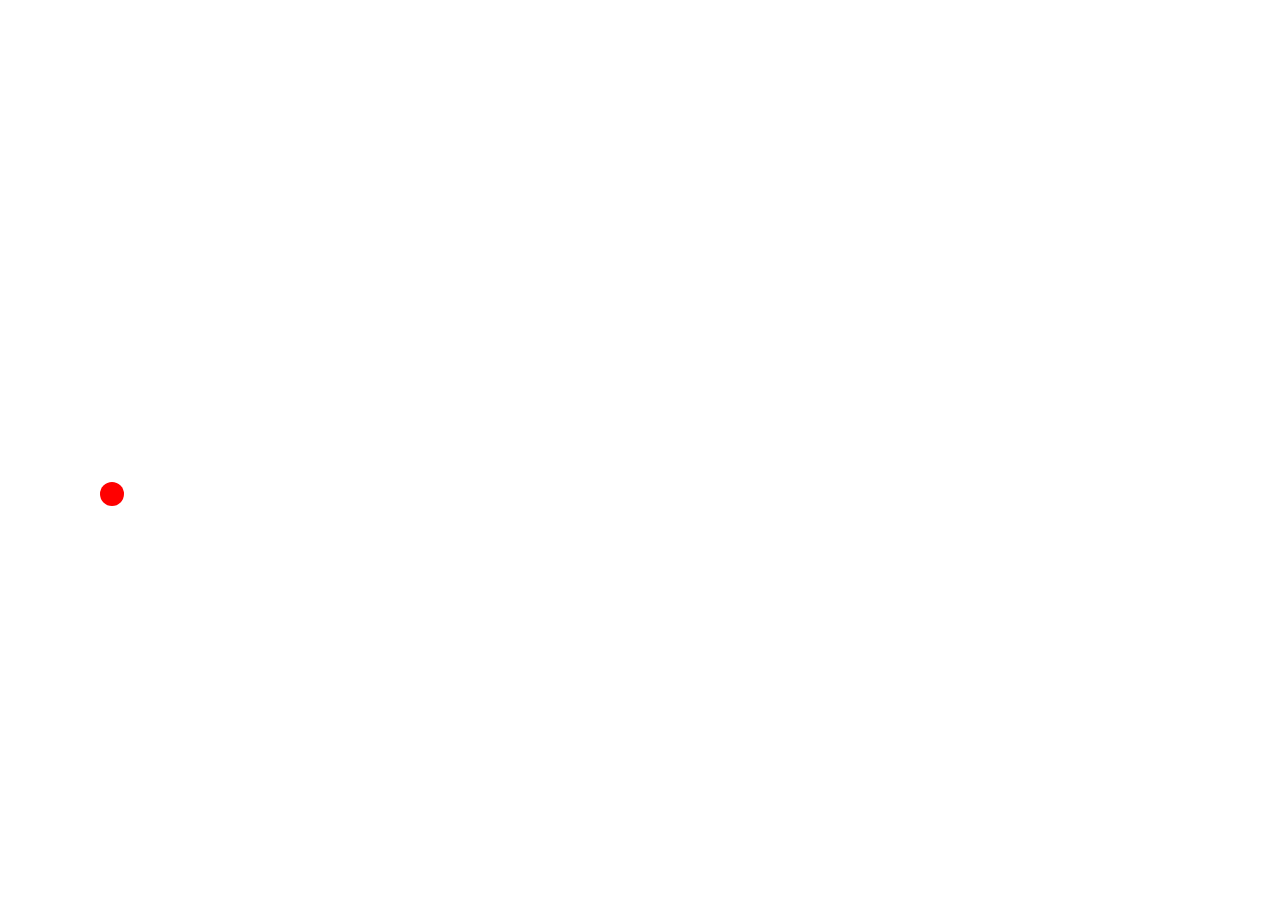
==== 04-breakout/index.html @ a1d2ad31 "completes ui for game 4" ====
<!DOCTYPE html>
<html lang="en">
<head>
    <meta charset="UTF-8">
    <meta http-equiv="X-UA-Compatible" content="IE=edge">
    <meta name="viewport" content="width=device-width, initial-scale=1.0">
    <title>Breakout</title>
    <link rel="stylesheet" href="style.css">
    <!--google font-->
    <link rel="preconnect" href="https://fonts.googleapis.com"><link rel="preconnect" href="https://fonts.gstatic.com" crossorigin><link href="https://fonts.googleapis.com/css2?family=Pacifico&display=swap" rel="stylesheet">
    <link rel="preconnect" href="https://fonts.googleapis.com"><link rel="preconnect" href="https://fonts.gstatic.com" crossorigin><link href="https://fonts.googleapis.com/css2?family=Roboto+Condensed:ital,wght@0,300;0,400;0,700;1,300;1,400;1,700&display=swap" rel="stylesheet">
    <!--google font-->
    <!--bootstrap-->
    <link href="https://cdn.jsdelivr.net/npm/bootstrap@5.0.2/dist/css/bootstrap.min.css" rel="stylesheet" integrity="sha384-EVSTQN3/azprG1Anm3QDgpJLIm9Nao0Yz1ztcQTwFspd3yD65VohhpuuCOmLASjC" crossorigin="anonymous">
    <!--bootstrap-->
</head>
<body>
    
    <div class="site-wrapper bg-light">
        <header class="bg-dark px-3">
            <h2 class="nav-heading">Break Out</h2>
        </header>
        <div class="container">

            <section class="grid-parent ">
                <div class="d-flex justify-content-center align-items-center mt-5 gap-5">
                    <h3 class="text-dark text-center">Score : <span class="text-dark" id="score"> 0 </span> </h3>
                    <h3 class=" text-dark text-center">Time left : <span class="text-dark" id="timer"> 60 </span>  </h3>
                </div>
                <div class="grid-container mx-auto mt-5" id="container">
                    <div class="ball"></div>
                </div>
            </section>

        </div>
    </div>




    <script src="./script.js"></script>
</body>
</html>
---- 04-breakout/style.css ----
body{
    padding: unset;
    margin: unset;
}
*{
    box-sizing: border-box;
    margin: 0;
    padding: 0;
    color: white;
    font-family: 'Roboto Condensed', sans-serif;
}
ul{
    margin: 0 !important;
    padding: 0 !important;
    list-style: none;
}
header{
    padding: 20px 0 ;
}
.nav-heading{
    font-family: 'Pacifico', cursive;
    color: white;
    letter-spacing: 2px;
}
.site-wrapper{
    /*background-color: hsl(222, 14%, 10%);*/
    min-height: 100vh;
}

.grid-container{
    width: 800px;
    height: 400px;
    position: relative;
    display: grid;
    grid-template-columns: repeat(6,120px);
    grid-template-rows: repeat(3,20px);
    gap: 10px;
    border: 3px solid var(--bs-dark);
    border-radius: 5px;
    padding: 10px;
}

.grid-container .grid-card{
    background-color: var(--bs-blue);
    padding: 10px 0px;
    width: 120px;
    height: 20px;
    position: absolute;
    left: 131px;
    top: 10px;

}
.user{
    width: 120px;
    height: 20px;
    position: absolute;
    background-color: var(--bs-purple);
    border: 1px dashed var(--bs-purple) ;

}

.ball{
    width: 24px;
    height: 24px;
    border-radius: 50%;
    background-color: red;
    position: absolute;
    bottom: 20px;
    left: 100px;
}
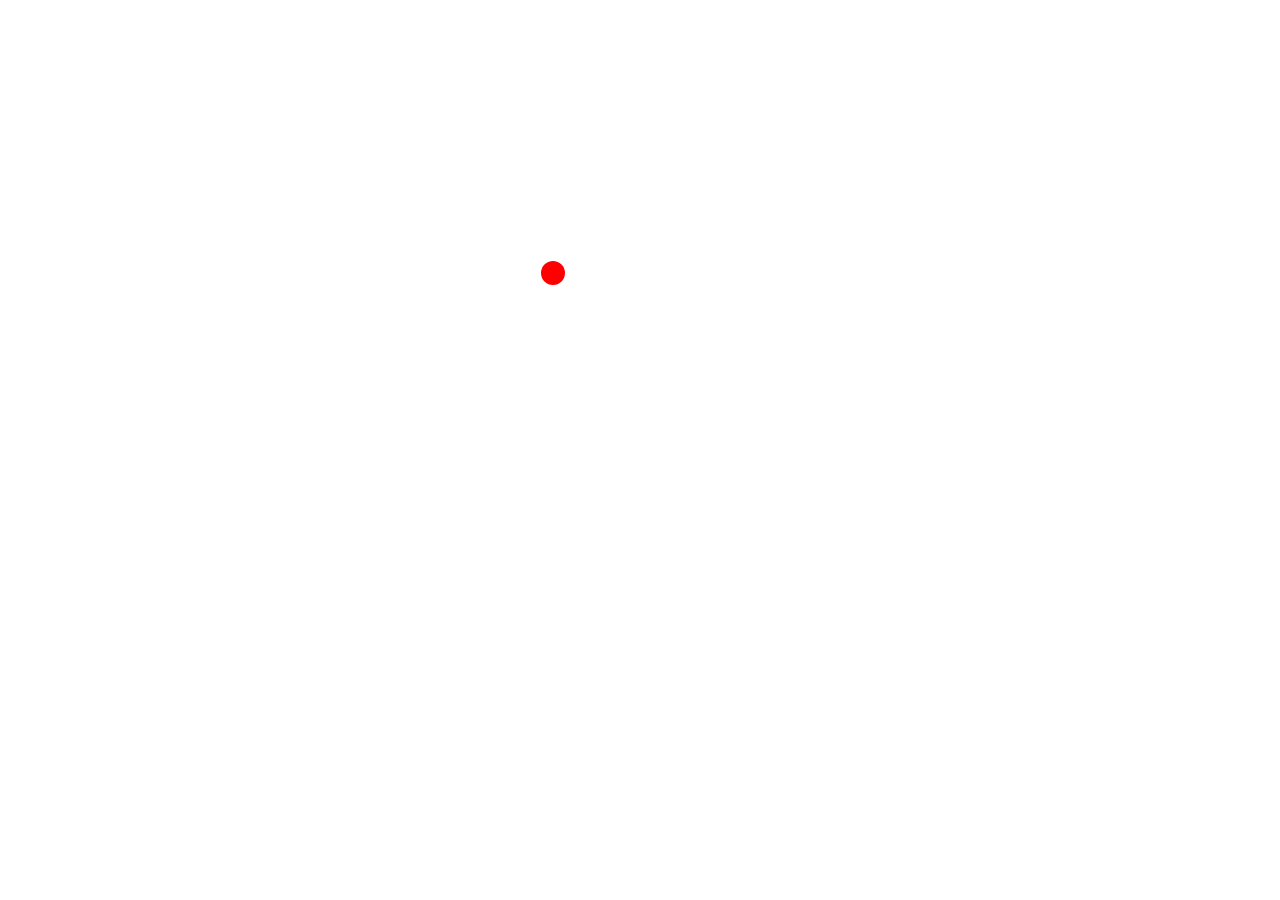
==== commit 54579e37: "adds more funcyions in breakout game" ====
--- a/04-breakout/index.html
+++ b/04-breakout/index.html
@@ -28,7 +28,7 @@
                     <h3 class=" text-dark text-center">Time left : <span class="text-dark" id="timer"> 60 </span>  </h3>
                 </div>
                 <div class="grid-container mx-auto mt-5" id="container">
-                    <div class="ball"></div>
+                  
                 </div>
             </section>
 
--- a/04-breakout/style.css
+++ b/04-breakout/style.css
@@ -65,6 +65,4 @@
     border-radius: 50%;
     background-color: red;
     position: absolute;
-    bottom: 20px;
-    left: 100px;
 }
